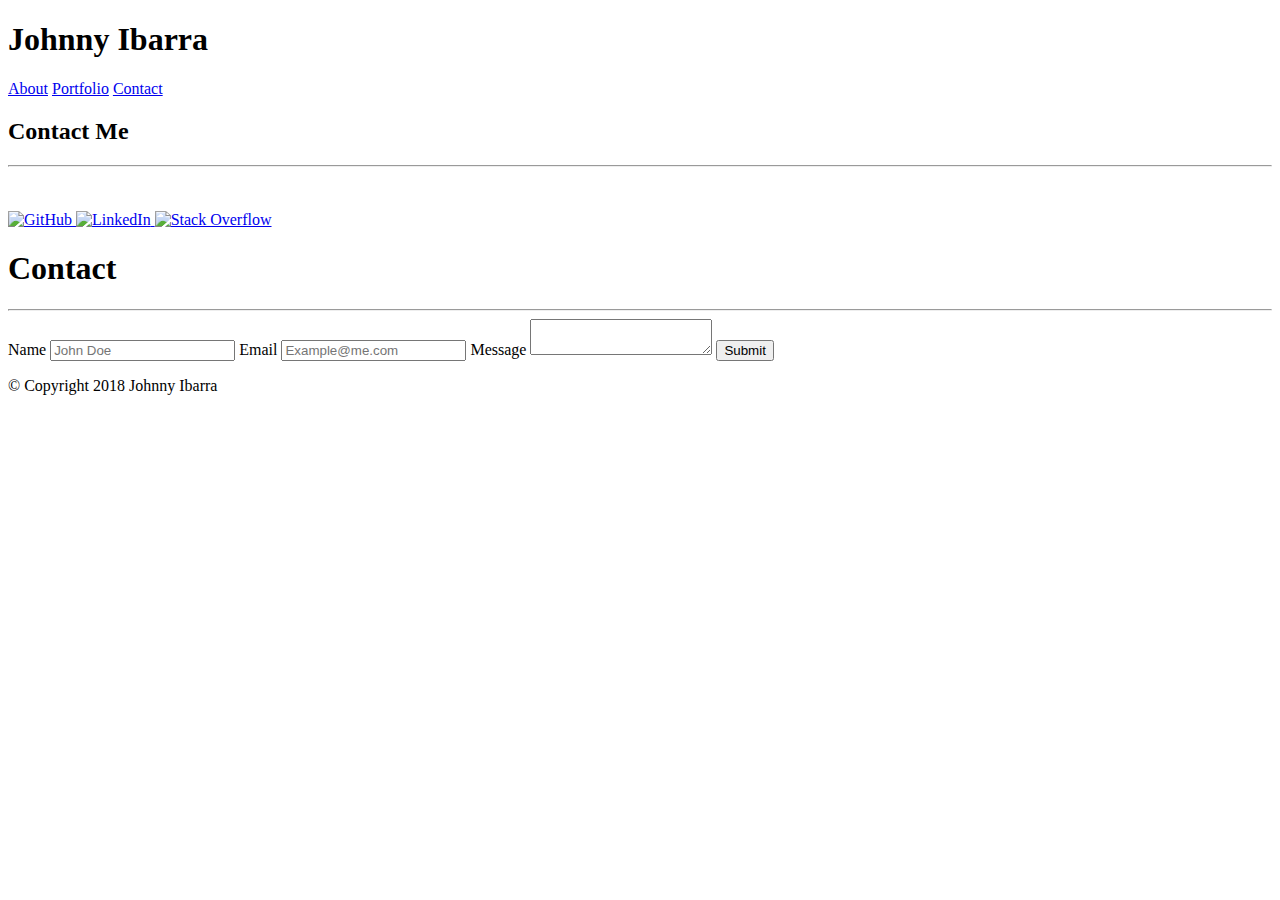
==== contact.html @ 9513db97 "final push" ====
<!DOCTYPE html>
<html lang="en">

<head>
	<meta charset="UTF-8">
	<meta name="viewport" content="width=device-width, initial-scale=1.0">
	<meta http-equiv="X-UA-Compatible" content="ie=edge">
	<!-- CSS Link -->
	<link rel="stylesheet" type="text/css" href="assets/css/style.css">
	<!-- Title -->
	<title>Johnny Ibarra | Basic Portfolio</title>
</head>

<body>
	<!-- Header for Every Page -->
	<header id="header">
		<!-- Content Box-->
		<div class="header">
			<!--My Name -->
			<h1 id="logo">Johnny Ibarra</h1>
			<!--Navigation Bar-->
			<div class="navigation">
				<a class="navlink" href="index.html">About</a>
				<a class="navlink" id="portfolio" href="portfolio.html">Portfolio</a>
				<a class="navlink" href="contact.html">Contact</a>
			</div>
		</div>
	</header>
	<!-- Content -->
	<div class="body">
		<div class="bodycontent">
			<!-- Social Media Links for Every Page -->
			<sidebar>
				<h2 id="contact">Contact Me</h2>
				<hr>
				<br>
				<br>
				<div class="contactlinks">
					<a class="socialimages" href="https://github.com/JohnnyIbarra" target="_blank">
						<img src="assets/images/GitHubMark.png" alt="GitHub" width="60px" height="60px">
					</a>
					<a class="socialimages" href="https://www.linkedin.com/in/johnnyibarra" target="_blank">
						<img src="assets/images/LinkedInMark.png" alt="LinkedIn" width="60px" height="60px">
					</a>
					<a class="socialimages" href="https://stackoverflow.com/users/9140107/johnny-ibarra" target="_blank">
						<img src="assets/images/StackOverflowMark.png" alt="Stack Overflow" width="60px" height="60px">
					</a>
				</div>
			</sidebar>
			<!-- Contact Form -->
			<section>
				<h1 class="contentTitle">Contact</h1>
				<hr>
				<form action="mailto:JohnnyJesseIbarra@gmail.com" method="post" enctype="text/plain">
					<div>
						<span>Name</span>
						<input id="name" type="text" name="name" placeholder="John Doe" />
						<span>Email</span>
						<input id="email" type="text" name="email" placeholder="Example@me.com" />
						<span>Message</span>
						<textarea id="feedback" name="feedback"></textarea>
						<input type="submit" value="Submit">
					</div>
				</form>
			</section>
		</div>
	</div>
	<!-- Footer -->
	<footer>
		<p id="footertext">© Copyright 2018 Johnny Ibarra</p>
	</footer>
</body>

</html>
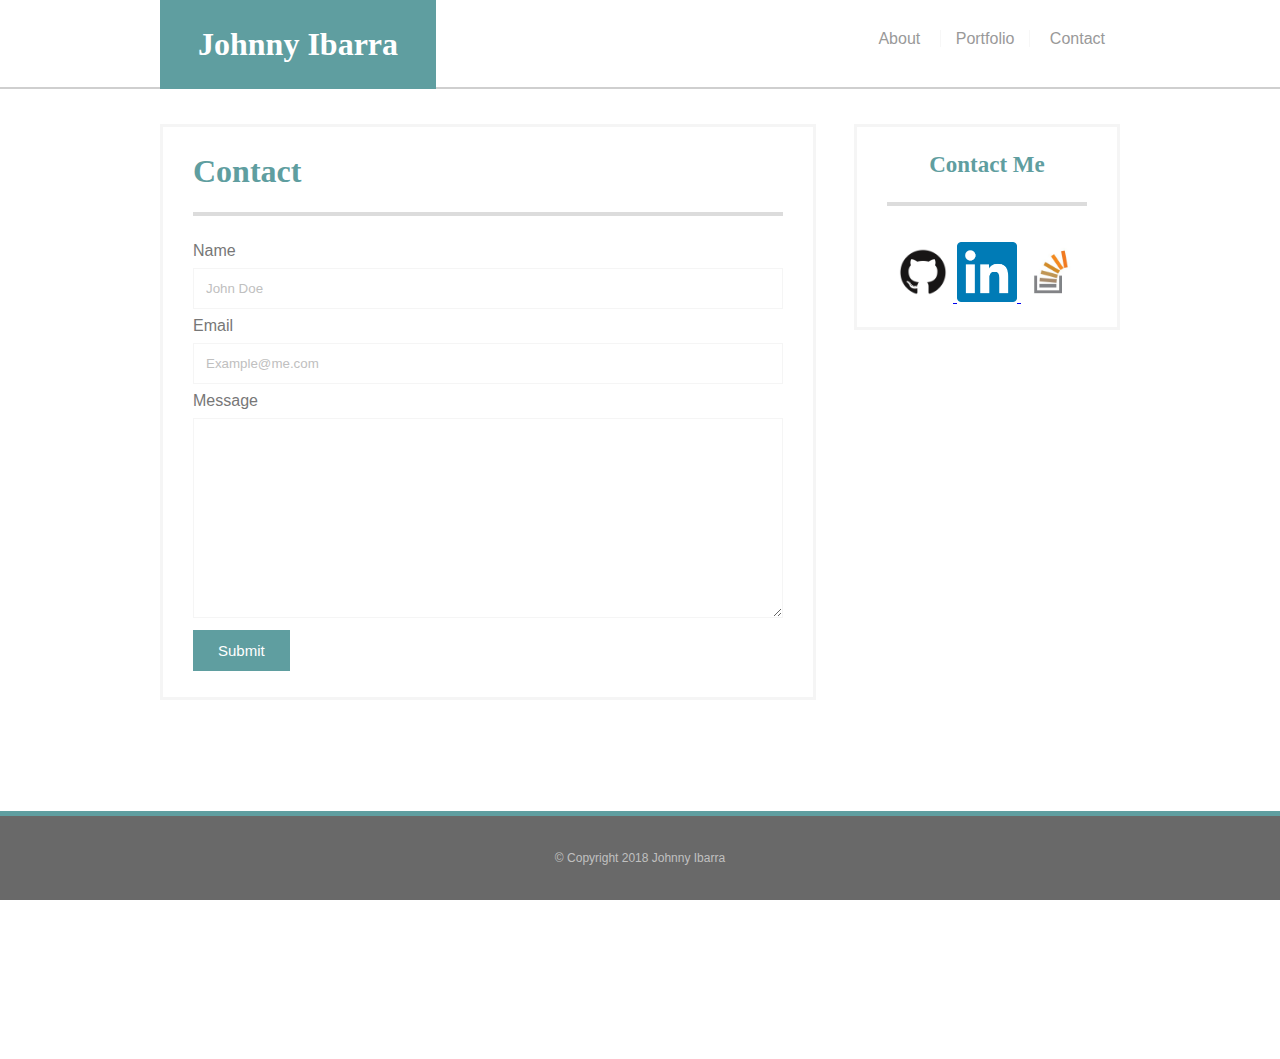
==== commit f2862daf: "<update>" ====
--- a/contact.html
+++ b/contact.html
@@ -6,7 +6,7 @@
 	<meta name="viewport" content="width=device-width, initial-scale=1.0">
 	<meta http-equiv="X-UA-Compatible" content="ie=edge">
 	<!-- CSS Link -->
-	<link rel="stylesheet" type="text/css" href="assets/css/style.css">
+	<link rel="stylesheet" type="text/css" href="assets/style.css">
 	<!-- Title -->
 	<title>Johnny Ibarra | Basic Portfolio</title>
 </head>
@@ -37,13 +37,13 @@
 				<br>
 				<div class="contactlinks">
 					<a class="socialimages" href="https://github.com/JohnnyIbarra" target="_blank">
-						<img src="assets/images/GitHubMark.png" alt="GitHub" width="60px" height="60px">
+						<img src="assets/images/GitHub.jpg" alt="GitHub" width="60px" height="60px">
 					</a>
 					<a class="socialimages" href="https://www.linkedin.com/in/johnnyibarra" target="_blank">
-						<img src="assets/images/LinkedInMark.png" alt="LinkedIn" width="60px" height="60px">
+						<img src="assets/images/LinkedIn.jpg" alt="LinkedIn" width="60px" height="60px">
 					</a>
 					<a class="socialimages" href="https://stackoverflow.com/users/9140107/johnny-ibarra" target="_blank">
-						<img src="assets/images/StackOverflowMark.png" alt="Stack Overflow" width="60px" height="60px">
+						<img src="assets/images/StackOverflow.jpg" alt="Stack Overflow" width="60px" height="60px">
 					</a>
 				</div>
 			</sidebar>
--- a/assets/style.css
+++ b/assets/style.css
@@ -0,0 +1,260 @@
+* {
+	margin: 0;
+}
+
+hr {
+	border: 2px solid gainsboro;
+}
+/* Header CSS*/
+#header {
+	height: 87px;
+	padding: 0px;
+	margin: 0px;
+	border-bottom: 2px solid #cfcfcf;
+}
+
+.header {
+	width: 960px;
+	margin: auto;
+}
+	/*Logo CSS */
+#logo {
+	background-color: cadetblue;
+	color: white;
+	font-family: 'Georgia', Times, Times New Roman, serif;
+	display: inline-block;
+	text-align: center;
+	padding: 26px 38px;
+	margin: 0px;
+}
+	/*Navigation CSS*/
+.navigation {
+	color: #777777;
+	font-family: 'Arial', 'Helvetica Neue', Helvetica, sans-serif;
+	float: right;
+	padding: 30px 0px;
+}
+
+.navigation a:link {
+	text-decoration: none;
+	color: #777777;
+	opacity: .75;
+}
+
+.navigation a:visited {
+	text-decoration: none;
+	color: #777777;
+}
+
+.navigation a:hover {
+	text-decoration: none;
+	color: cadetblue;
+}
+
+.navigation a:active {
+	text-decoration: none;
+	color: cadetblue;
+}
+
+.navlink {
+	padding: 0px 15px 0px 15px;
+}
+
+#portfolio {
+	border-right: 1px solid whitesmoke;
+	border-left: 1px solid whitesmoke;
+}
+/*Body CSS*/
+.body {
+	background-image: url("../images/YellowBackground.png");
+}
+
+.body:after {
+	display: table;
+	content: "";
+	clear: both;
+}
+
+.bodycontent {
+	width: 960px;
+	height: 100vh;
+	margin: auto;
+	padding: 35px 0px;
+}
+/*Sidebar CSS*/
+sidebar {
+	width: 200px;
+	height: 200px;
+	float: right;
+	border: whitesmoke solid 3px;
+	padding: 0px 30px;
+	background-color: white;
+}
+
+#contact {
+	height: 75px;
+	margin: auto;
+	text-align: center;
+	font-family: 'Georgia', Times, Times New Roman, serif;
+	font-size: 23px;
+	color: cadetblue;
+	line-height: 75px;
+}
+
+.contactlinks {
+	text-align: center;
+}
+/*Main Content CSS*/
+section {
+	width: 590px;
+	border: whitesmoke solid 3px;
+	float: left;
+	margin-bottom: 100px;
+	background-color: white;
+	padding: 0px 30px;
+}
+.contentTitle {
+	font-family: 'Georgia', Times, Times New Roman, serif;
+	color: cadetblue;
+	display: inline-block;
+	text-align: center;
+	padding: 26px 0px;
+	margin: 0px 0px -4px 0px;
+}
+/*About Me CSS*/
+.aboutcontent {
+	padding: 26px 38px;
+}
+
+#pic {
+	float: left;
+	display: inline-block;
+	padding: 0px 30px 0px 0px;
+}
+
+.text {
+	display: inline-block;
+	font-family: 'Arial', 'Helvetica Neue', Helvetica, sans-serif;
+	color: gray;
+	position: relative;
+	line-height: 35px;
+}
+
+.text p {
+	position: relative;
+	top: -10px;
+}
+/* Portfolio CSS  */
+.portlinks {
+	position: relative;
+	width: 44%;
+	margin: 15px 15px 0px 15px;
+	padding-top: 15px;
+}
+
+.portlinks:hover {
+	opacity: .5;
+}
+
+.bottom {
+	margin: 15px 0px 30px 0px;
+}
+
+.portlinks:after {
+	display: table;
+	content: "";
+	clear: both;
+}
+
+.portimages {  
+width: 100%; 
+}
+
+.text-block { 
+	position: absolute; 
+	top: 50px; 
+	left: 0; 
+	width: 100%;  
+}
+
+.text-block span{ 
+	color: white; 
+	font-family: 'Arial', 'Helvetica Neue', Helvetica, sans-serif;   
+	background-color: cadetblue;
+	padding: 10px;
+	width: 100%;
+}
+
+.left {
+	 float: left;
+}
+
+.right {
+	 float: right;
+}
+/* Contact CSS */
+form {
+	padding: 26px 0px;
+	font-family: 'Arial', 'Helvetica Neue', Helvetica, sans-serif;
+	color: #777777;
+}
+
+input[type=text] {
+	width: 100%;
+	padding: 12px;
+	margin: 8px 0;
+	box-sizing: border-box;
+	border: 1.5px solid whitesmoke;
+}
+
+input[type=text]:focus {
+	border: 3px solid cadetblue;
+}
+
+input::placeholder {
+	color: silver;
+	font-family: 'Arial', 'Helvetica Neue', Helvetica, sans-serif;
+}
+
+textarea#feedback {
+	width: 100%;
+	height: 200px;
+	padding: 12px;
+	margin: 8px 0;
+	box-sizing: border-box;
+	border: 1.5px solid whitesmoke;
+}
+
+input[type=submit] {
+			background-color: cadetblue;
+			color: white;
+			font-family: 'Arial', 'Helvetica Neue', Helvetica, sans-serif;
+			font-size: 15px;
+			padding: 12px 25px;
+			border: none;
+			cursor: pointer;
+}
+/* Footer CSS */
+footer {
+	height: 84px;
+	padding: 0px;
+	margin: 0px;
+	background-color: dimgray;
+	border-top: 5px solid cadetblue;
+	color: silver;
+	font-family: 'Arial', 'Helvetica Neue', Helvetica, sans-serif;
+	font-size: 12px;
+	text-align: center;
+	position: fixed;
+	bottom: 0;
+	left: 0;
+	right: 0;
+}
+
+#footertext {
+	line-height: 84px;
+}
+/*Portfolio CSS*/
+/* .portlinks {
+	postion: relative;
+} */